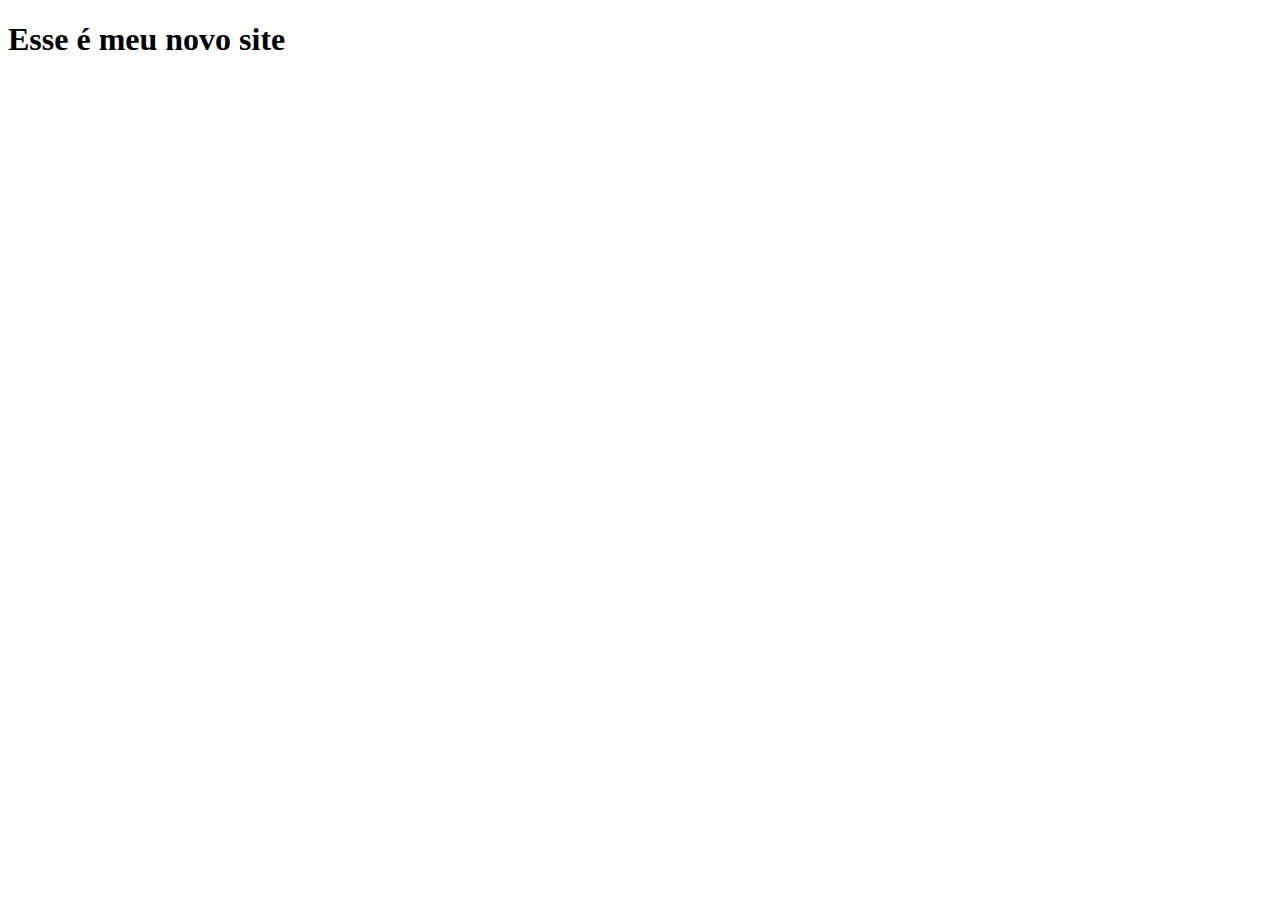
==== index.html @ 8da50c45 "Add files via upload" ====
<!DOCTYPE html>
<html lang="pr-br">
<head>
    <meta charset="UTF-8">
    <meta http-equiv="X-UA-Compatible" content="IE=edge">
    <meta name="viewport" content="width=device-width, initial-scale=1.0">
    <title>kolly confeitaria</title>
</head>
<body>
    <h1> Esse é meu novo site </h1>
</body>
</html>
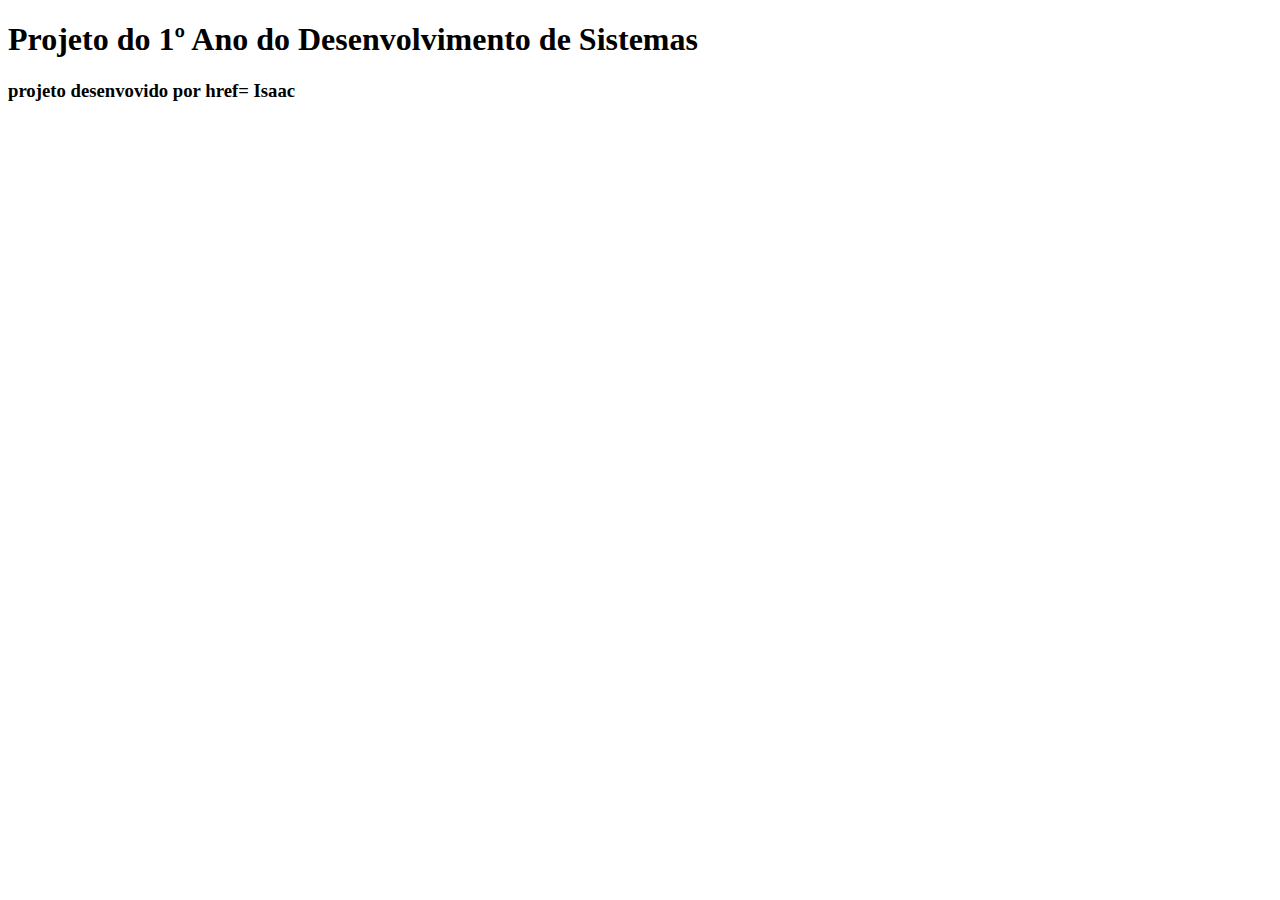
==== commit cf4754ea: "Add files via upload" ====
--- a/index.html
+++ b/index.html
@@ -5,8 +5,19 @@
     <meta http-equiv="X-UA-Compatible" content="IE=edge">
     <meta name="viewport" content="width=device-width, initial-scale=1.0">
     <title>kolly confeitaria</title>
+    <link rel="stylesheet" href="style.css">
 </head>
 <body>
-    <h1> Esse é meu novo site </h1>
+   <header>
+          <h1> Projeto do 1º Ano do Desenvolvimento de Sistemas </h1>
+
+          
+   </header>
+   <main>
+
+   </main>
+   <footer>
+ <h3> projeto desenvovido por <a> href= Isaac</h3> </a> 
+   </footer>
 </body>
 </html>